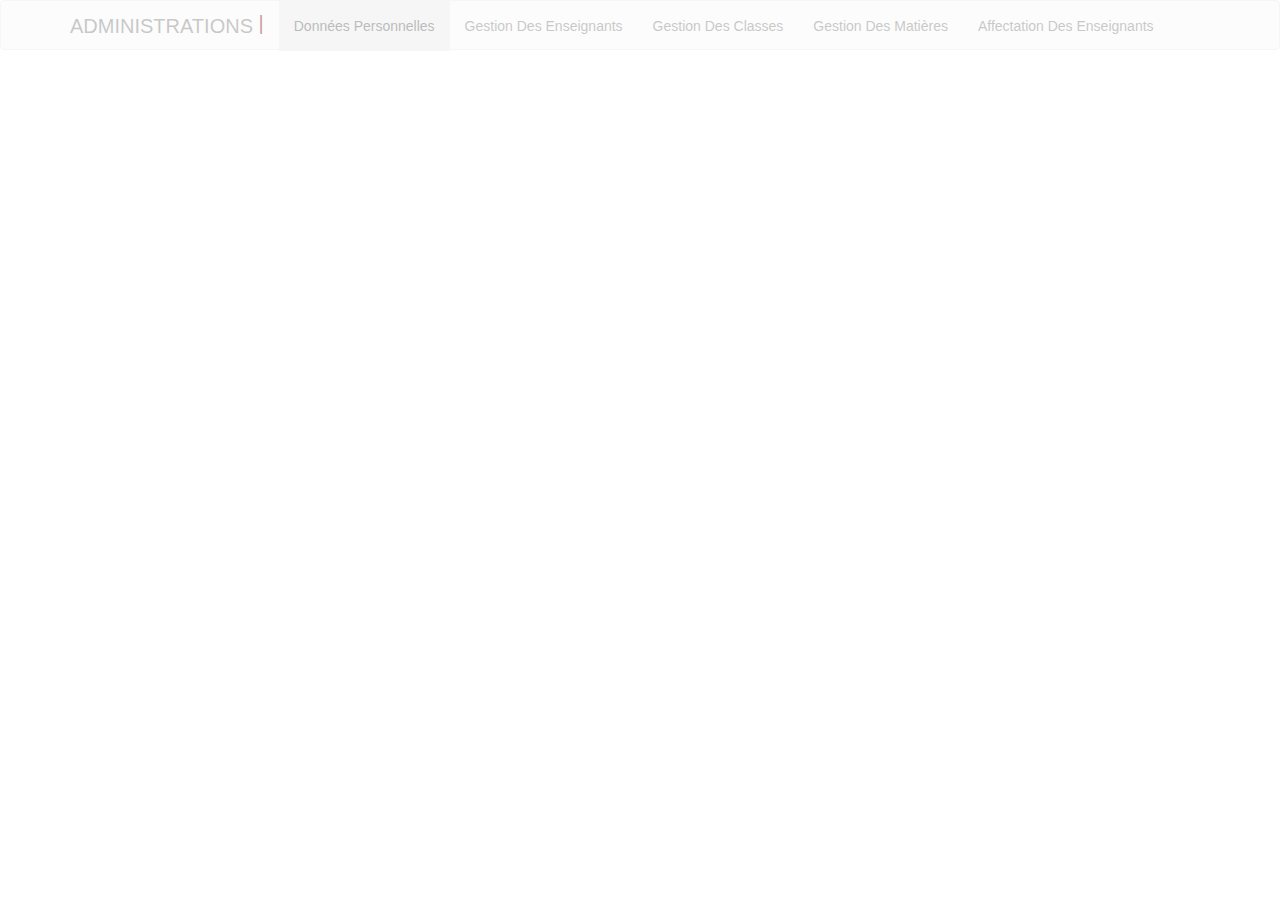
==== administration.html @ 601aa724 "initialisation" ====
<!DOCTYPE html>
<html>

<head>
    <title> Carnet de notes</title>
    <meta charset="utf-8">
    <link rel="stylesheet" href="styleAdmin.css">
    <link rel="stylesheet" type="text/css"
        href="https://cdnjs.cloudflare.com/ajax/libs/twitter-bootstrap/3.4.0/css/bootstrap.css">
    <script src="https://ajax.googleapis.com/ajax/libs/jquery/3.5.1/jquery.min.js"></script>

        <!--<script language="javascript">

            function validation_nom(nom) {
                if (nom.value == "") {
                    alert("Vous devez saisir votre nom!");
                    return false;
                }
                return true;
            }
            function validation_prenom(prenom) {
                if (prenom.value == "") {
                    alert("Vous devez saisir votre prenom!");
                    return false;
                }
                return true;
            }
            function validation_email(email) {
                if (email.value == "") {
                    alert("Vous devez saisir votre email!");
                    return false;
                }
            function validation_mdp(mdp) {
                if (mdp.value == "") {
                    alert("Vous devez saisir votre mot de passe!");
                    return false;
                }

            aux1=email.value.lastIndexOf("@");
            Login=email.value.substring(0,aux1);
            aux2=email.value.lastIndexOf(".");
            Extension=email.value.substring(aux2+1,ChampMail.length);
            Domaine=email.value.substring(aux1+1,aux2);
            
            if(Login.length<=2)
            {
                alert("Ceci n'est pas une adresse mail valide !");
                return false;
            }
        
            if(Domaine.length<=1)
            {
                alert("Ceci n'est pas une adresse mail valide !");
                return false;
            }

            if((Extension.length<2)||(Extension.length>3))
            {
                alert("Ceci n'est pas une adresse mail valide !");
                return false;
            }
            return true;
            }

            function validation(nom, prenom, email, mdp){
                return((validation_nom(nom)) && (validation_prenom(prenom)) && validation_email(email)) && validation_mdp(mdp));
            }
        </script>-->

</head>

<body>
    <!--<nav class="nav nav-pills nav-fill">
            <a class="nav-link active nav-item" href="#">Accueil</a>
            <a class="nav-link nav-item" href="#">A propos</a>
            <a class="nav-link nav-item" href="#">Services</a>
            <a class="nav-link nav-item" href="#">Contact</a>
          </nav>-->


  <nav class="nav-bg navbar navbar-floating navbar-default" role="navigation" id="floating-nav">
        <div class="container">
            <!-- Brand and toggle get grouped for better mobile display -->
            <div class="navbar-header">
                <!--<button type="button" class="navbar-toggle" data-toggle="collapse" data-target="#hidden-nav">
                            <span class="sr-only">Toggle navigation</span> 
                            <span class="icon-bar"></span> 
                            <span class="icon-bar"></span> 
                            <span class="icon-bar"></span>
                        </button>-->
                <a class="navbar-brand scroll-top" href="#">Administrations</a>
            </div>
            <!-- Collect the nav links, forms, and other content for toggling -->
            <div class="collapse navbar-collapse" id="hidden-nav">
                <ul class="nav navbar-nav">
                    <li class="active"><a href="#" class="scroll-link" data-id="slides" id="expand"> <span class="linktext">Données Personnelles</span><span class="linktext" style="display:none">Données Personnelles</span> </a></li>
                    
                    <!--JQUERY-->
                    <script>
                        $('a#expand').click(function () {
                            $('div#details').slideToggle();
                            $('span.linktext').toggle();
                        });
                    </script>

                    <li><a href="#" class="scroll-link" data-id="about">Gestion Des Enseignants</a></li>
                    <li><a href="#" class="scroll-link" data-id="capabilities">Gestion Des Classes</a></li>
                    <li><a href="#" class="scroll-link" data-id="projects">Gestion Des Matières</a></li>
                    <li><a href="#" class="scroll-link" data-id="clients">Affectation Des Enseignants</a></li>
                    <!--<li><a href="#" class="scroll-link" data-id="contact">Contact</a></li>-->
                </ul>
            </div>
            <!-- /.navbar-collapse -->
        </div>
        <!-- /.container -->
    </nav>

    <div>
        <div id="details" style="display:none">
            <h1>This is the details JQUERY</h1>

            <form name="formulaire" method="POST" id="form" enctype="application/x-www-form-urlencoded" action="DonPers.php">
                <!--onsubmit="javascript:return validation(document.formulaire.nom,document.formulaire.prenom,document.formulaire.email);"-->
        
                <div class="modifier">
                    <h3>Vous pouvez changer vos informations personnelles</h3>
                    <fieldset>
                        <table>
                            <tr>
                                <td>Nom :</td>
                                <td><input type="text" name="nom" id="nom" /></td>
                            </tr><br />
                            <tr>
                                <td>Prénom :</td>
                                <td><input type="text" name="prenom" id="prenom" /></td>
                            </tr>
                            <tr>
                                <td>Email :</td>
                                <td><input type="text" name="email" id="email" /></td>
                            </tr>
                            <tr>
                                <td>Mot de passe :</td>
                                <td><input type="password" name="mdp" id="mdp" /></td>
                            </tr>
                        </table><br />
                        <div class="envoi"><input type="submit" name="envoi" value="Envoyer" /></div><br />
                    </fieldset>
                </div>
            </form>
        

        </div>
    </div>

</body>

</html>
---- styleAdmin.css ----
.navbar-floating {
    background:rgba(3, 3, 3, 0);
    color: #292626;
    width: 100%;
    border-radius: 0;
    opacity: 0.5;
  }
  .navbar-floating .navbar-brand {
    color: #810000;
    font-size: 20px;
    text-transform: uppercase;
  }
  .navbar-floating .navbar-brand:after {
    content: ' | ';
    color: #810000;
    position: relative;
    top: -3px;
  }
  #floating-nav {
    position: fixed;
    /* display: none; */
    top: 0;
    width: 100%;
    height: 50px;
  }
  #floating-nav.navbar {
    min-height: 1px;
  }
  #floating-nav ul li a {
    font-size: 14px;
  }
  #floating-nav ul li a:hover {
    background: none;
  }
  body{
    background-image: url("ecole2.jpg");
    background-repeat: no-repeat;
    background-size: cover;
    opacity: 0.8;
}

/* css formulaire*/
.modifier{
  margin-top: 20px;
  width: 45%;
  height: 270px;
  float: left;
  padding-left: 20px;
}
h3{
  text-align: center;
  color: steelblue;
}
h1{
  color: red;
}
.connexion{
  margin-top: 20px;
  width: 45%;
  height: 270px;
  float: right;
  padding-right: 20px;
}
input {
  font: 1em sans-serif;
  width: 200px;
  box-sizing: border-box;
  border: 1px solid #999;
  margin-top: 5px;
}
.envoi{
  padding-left: 110px;
}
.connx{
  padding-left: 95px;
}
.test{
  padding-left: 100px;
  padding-top: 100px;
  text-align: center;
}
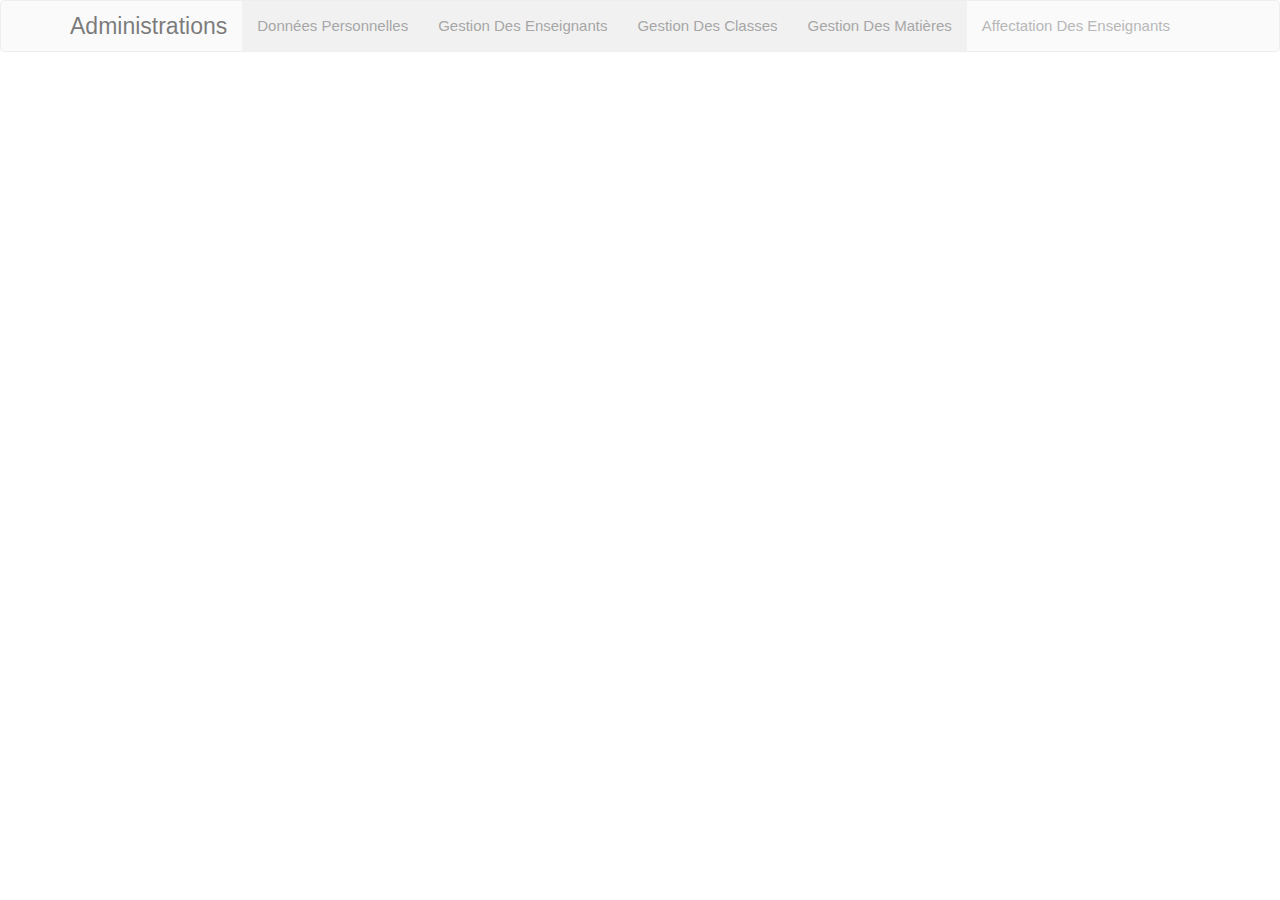
==== commit 8a3b05bf: "need cookies" ====
--- a/administration.html
+++ b/administration.html
@@ -1,157 +1,306 @@
-<!DOCTYPE html>
-<html>
-
-<head>
-    <title> Carnet de notes</title>
-    <meta charset="utf-8">
-    <link rel="stylesheet" href="styleAdmin.css">
-    <link rel="stylesheet" type="text/css"
-        href="https://cdnjs.cloudflare.com/ajax/libs/twitter-bootstrap/3.4.0/css/bootstrap.css">
-    <script src="https://ajax.googleapis.com/ajax/libs/jquery/3.5.1/jquery.min.js"></script>
-
-        <!--<script language="javascript">
-
-            function validation_nom(nom) {
-                if (nom.value == "") {
-                    alert("Vous devez saisir votre nom!");
-                    return false;
-                }
-                return true;
-            }
-            function validation_prenom(prenom) {
-                if (prenom.value == "") {
-                    alert("Vous devez saisir votre prenom!");
-                    return false;
-                }
-                return true;
-            }
-            function validation_email(email) {
-                if (email.value == "") {
-                    alert("Vous devez saisir votre email!");
-                    return false;
-                }
-            function validation_mdp(mdp) {
-                if (mdp.value == "") {
-                    alert("Vous devez saisir votre mot de passe!");
-                    return false;
-                }
-
-            aux1=email.value.lastIndexOf("@");
-            Login=email.value.substring(0,aux1);
-            aux2=email.value.lastIndexOf(".");
-            Extension=email.value.substring(aux2+1,ChampMail.length);
-            Domaine=email.value.substring(aux1+1,aux2);
-            
-            if(Login.length<=2)
-            {
-                alert("Ceci n'est pas une adresse mail valide !");
-                return false;
-            }
-        
-            if(Domaine.length<=1)
-            {
-                alert("Ceci n'est pas une adresse mail valide !");
-                return false;
-            }
-
-            if((Extension.length<2)||(Extension.length>3))
-            {
-                alert("Ceci n'est pas une adresse mail valide !");
-                return false;
-            }
-            return true;
-            }
-
-            function validation(nom, prenom, email, mdp){
-                return((validation_nom(nom)) && (validation_prenom(prenom)) && validation_email(email)) && validation_mdp(mdp));
-            }
-        </script>-->
-
-</head>
-
-<body>
-    <!--<nav class="nav nav-pills nav-fill">
-            <a class="nav-link active nav-item" href="#">Accueil</a>
-            <a class="nav-link nav-item" href="#">A propos</a>
-            <a class="nav-link nav-item" href="#">Services</a>
-            <a class="nav-link nav-item" href="#">Contact</a>
-          </nav>-->
-
-
-  <nav class="nav-bg navbar navbar-floating navbar-default" role="navigation" id="floating-nav">
-        <div class="container">
-            <!-- Brand and toggle get grouped for better mobile display -->
-            <div class="navbar-header">
-                <!--<button type="button" class="navbar-toggle" data-toggle="collapse" data-target="#hidden-nav">
-                            <span class="sr-only">Toggle navigation</span> 
-                            <span class="icon-bar"></span> 
-                            <span class="icon-bar"></span> 
-                            <span class="icon-bar"></span>
-                        </button>-->
-                <a class="navbar-brand scroll-top" href="#">Administrations</a>
-            </div>
-            <!-- Collect the nav links, forms, and other content for toggling -->
-            <div class="collapse navbar-collapse" id="hidden-nav">
-                <ul class="nav navbar-nav">
-                    <li class="active"><a href="#" class="scroll-link" data-id="slides" id="expand"> <span class="linktext">Données Personnelles</span><span class="linktext" style="display:none">Données Personnelles</span> </a></li>
-                    
-                    <!--JQUERY-->
-                    <script>
-                        $('a#expand').click(function () {
-                            $('div#details').slideToggle();
-                            $('span.linktext').toggle();
-                        });
-                    </script>
-
-                    <li><a href="#" class="scroll-link" data-id="about">Gestion Des Enseignants</a></li>
-                    <li><a href="#" class="scroll-link" data-id="capabilities">Gestion Des Classes</a></li>
-                    <li><a href="#" class="scroll-link" data-id="projects">Gestion Des Matières</a></li>
-                    <li><a href="#" class="scroll-link" data-id="clients">Affectation Des Enseignants</a></li>
-                    <!--<li><a href="#" class="scroll-link" data-id="contact">Contact</a></li>-->
-                </ul>
-            </div>
-            <!-- /.navbar-collapse -->
-        </div>
-        <!-- /.container -->
-    </nav>
-
-    <div>
-        <div id="details" style="display:none">
-            <h1>This is the details JQUERY</h1>
-
-            <form name="formulaire" method="POST" id="form" enctype="application/x-www-form-urlencoded" action="DonPers.php">
-                <!--onsubmit="javascript:return validation(document.formulaire.nom,document.formulaire.prenom,document.formulaire.email);"-->
-        
-                <div class="modifier">
-                    <h3>Vous pouvez changer vos informations personnelles</h3>
-                    <fieldset>
-                        <table>
-                            <tr>
-                                <td>Nom :</td>
-                                <td><input type="text" name="nom" id="nom" /></td>
-                            </tr><br />
-                            <tr>
-                                <td>Prénom :</td>
-                                <td><input type="text" name="prenom" id="prenom" /></td>
-                            </tr>
-                            <tr>
-                                <td>Email :</td>
-                                <td><input type="text" name="email" id="email" /></td>
-                            </tr>
-                            <tr>
-                                <td>Mot de passe :</td>
-                                <td><input type="password" name="mdp" id="mdp" /></td>
-                            </tr>
-                        </table><br />
-                        <div class="envoi"><input type="submit" name="envoi" value="Envoyer" /></div><br />
-                    </fieldset>
-                </div>
-            </form>
-        
-
-        </div>
-    </div>
-
-</body>
-
+<!DOCTYPE html>
+<html>
+<!--DONNEES PERSONNELLES DES AMDINS-->
+
+<head>
+
+    <title> Carnet de notes</title>
+    <meta charset="utf-8">
+    <link rel="stylesheet" type="text/css"
+        href="https://cdnjs.cloudflare.com/ajax/libs/twitter-bootstrap/3.4.0/css/bootstrap.css">
+    <script src="https://ajax.googleapis.com/ajax/libs/jquery/3.5.1/jquery.min.js"></script>
+    <link rel="stylesheet" href="styleAdmin.css" />
+
+</head>
+
+<body>
+
+
+    <nav class="nav-bg navbar navbar-floating navbar-default" role="navigation" id="floating-nav">
+        <div class="container navbar-default">
+            <!-- Brand and toggle get grouped for better mobile display -->
+            <div class="navbar-header">
+                <!--<button type="button" class="navbar-toggle" data-toggle="collapse" data-target="#hidden-nav">
+                            <span class="sr-only">Toggle navigation</span> 
+                            <span class="icon-bar"></span> 
+                            <span class="icon-bar"></span> 
+                            <span class="icon-bar"></span>
+                        </button>-->
+                <a class="navbar-brand scroll-top" href="#"><span id="admin">Administrations</span></a>
+            </div>
+            <!-- Collect the nav links, forms, and other content for toggling -->
+            <div class="collapse navbar-collapse" id="hidden-nav">
+                <ul class="nav navbar-nav">
+                    <li class="active"><a href="#" class="scroll-link" data-id="slides" id="expand"> <span
+                                class="linktext">Données Personnelles</span><span class="linktext"
+                                style="display:none">Données Personnelles</span> </a></li>
+                    <li class="active"><a href="#" class="scroll-link" data-id="about" id="enseignants"><span
+                                class="linktext">Gestion Des Enseignants</span><span class="linktext"
+                                style="display:none">Gestion Des Enseignants</span> </a></li>
+                    <li class="active"><a href="#" class="scroll-link" data-id="capabilities" id="classe"><span
+                                class="linktext">Gestion Des Classes</span><span class="linktext"
+                                style="display:none">Gestion Des Classes</span></a></li>
+                    <li class="active"><a href="#" class="scroll-link" data-id="projects" id="matiere"><span
+                                class="linktext">Gestion Des Matières</span><span class="linktext"
+                                style="display:none">Gestion Des Matières</span></a></li>
+                    <!--JQUERY-->
+                    <script>
+                        $('a#expand').click(function () {
+                            $('div#details').slideToggle();
+                            $('div#detailsper').hide();
+                            $('div#details2').hide();
+                            $('div#details3').hide();
+                            $('span.linktext').toggle();
+                        });
+
+                        $('a#enseignants').click(function () {
+                            $('div#detailsper').slideToggle();
+                            $('div#details').hide();
+                            $('div#details2').hide();
+                            $('div#details3').hide();
+                            $('span.linktext').toggle();
+                        });
+
+                        $('a#classe').click(function () {
+                            $('div#details2').slideToggle();
+                            $('div#details').hide();
+                            $('div#detailsper').hide();
+                            $('div#details3').hide();
+                            $('span.linktext').toggle();
+                        });
+
+                        $('a#matiere').click(function () {
+                            $('div#details3').slideToggle();
+                            $('div#details').hide();
+                            $('div#detailsper').hide();
+                            $('div#details2').hide();
+                            $('span.linktext').toggle();
+                        });
+                    </script>
+
+                    <li><a href="#" class="scroll-link" data-id="clients">Affectation Des Enseignants</a></li>
+                    <!--<li><a href="#" class="scroll-link" data-id="contact">Contact</a></li>-->
+                </ul>
+            </div>
+            <!-- /.navbar-collapse -->
+        </div>
+        <!-- /.container -->
+    </nav>
+
+    <!--Formulaire données personnelles-->
+
+    <div id="details" style="display:none">
+        <form name="formulaire" method="POST" id="form" enctype="application/x-www-form-urlencoded"
+            action="DonPersAdmin.php">
+            <!--onsubmit="javascript:return validation(document.formulaire.nom,document.formulaire.prenom,document.formulaire.email);"-->
+
+            <div class="modifier">
+                <fieldset>
+                    <legend>Vous pouvez changer vos informations personnelles</legend>
+                    <table>
+                        <tr>
+                            <td><span class="label">Nom :</span></td>
+                            <td><input type="text" name="nom" id="nom" /></td>
+                        </tr><br />
+                        <tr>
+                            <td><span class="label">Prenom :</span></td>
+                            <td><input type="text" name="prenom" id="prenom" /></td>
+                        </tr>
+                        <tr>
+                            <td><span class="label">Email :</span></td>
+                            <td><input type="text" name="email" id="email" /></td>
+                        </tr>
+                        <tr>
+                            <td><span class="label">Mot de passe :</span></td>
+                            <td><input type="password" name="mdp" id="mdp" /></td>
+                        </tr>
+                    </table><br />
+                    <div class="envoi"><input type="submit" name="envoi" value="Envoyer" class="btn btn-primary"
+                            id="btnsecondaire" /></div><br />
+                </fieldset>
+            </div>
+        </form>
+    </div>
+
+                        <!--Formulaire Gestion des Enseignants-->
+
+                        <!-- choix de manipulation -->
+
+    <div id="detailsper" style="display:none">
+        <form name="formulaire" method="POST" id="form" enctype="application/x-www-form-urlencoded"
+            action="GestionEnseig.php">
+            <!--onsubmit="javascript:return validation(document.formulaire.nom,document.formulaire.prenom,document.formulaire.email);"-->
+            <div class="modifier">
+                <fieldset>
+                    <legend>Gestion des enseignants </legend>
+                    <table>
+                        <tr>
+                            <td><span class="label">Nom :</span></td>
+                            <td><input type="text" name="nom" id="nom" /></td>
+                        </tr><br />
+                        <tr>
+                            <td><span class="label">Prénom :</span></td>
+                            <td><input type="text" name="prenom" id="prenom" /></td>
+                        </tr>
+                        <tr>
+                            <td><span class="label">Genre: </span></td>
+                            <td><select name="genre" id="genre">
+                                    <option value="Homme">Homme</option>
+                                    <option value="Femme">Femme</option>
+                            </td>
+                        </tr>
+                        <tr>
+                            <td><span class="label">Login :</span></td>
+                            <td><input type="text" name="login" id="login" /></td>
+                        </tr>
+                        <tr>
+                            <td><span class="label">Email :</span></td>
+                            <td><input type="text" name="email" id="email" /></td>
+                        </tr>
+                        <tr>
+                            <td><span class="label">Mot de passe :</span></td>
+                            <td><input type="password" name="mdp" id="mdp" /></td>
+                        </tr>
+                    </table><br />
+                    <table>
+                        <tr>
+                            <td><div class="envoi"><input type="submit" name="manipuler" value="Ajouter" class="btn btn-primary" id="btnsecondaire"/></div></td>
+                            <td><div class="envoi"><input type="submit" name="manipuler" value="Modifier" class="btn btn-primary" id="btnsecondaire"/></div></td>
+                            <td><div class="envoi"><input type="submit" name="manipuler" value="Supprimer" class="btn btn-primary" id="btnsecondaire"/></div></td>
+                        </tr>
+                    </table>
+                </fieldset>
+            </div>
+        </form>
+    </div>
+
+    <!--<div id="details135" style="display:none">
+        <form name="formulaire" method="POST" id="form" enctype="application/x-www-form-urlencoded"
+            action="GestionEnseig.php">
+    --><!--onsubmit="javascript:return validation(document.formulaire.nom,document.formulaire.prenom,document.formulaire.email);"-->
+<!--
+            <div class="modifier">
+                <h3>Ajoutez des Enseignants</h3>
+                <fieldset>
+                    <table>
+                        <tr>
+                            <td>Nom :</td>
+                            <td><input type="text" name="nom" id="nom" /></td>
+                        </tr><br />
+                        <tr>
+                            <td>Prénom :</td>
+                            <td><input type="text" name="prenom" id="prenom" /></td>
+                        </tr>
+                        <tr>
+                            <td><span class="label">Genre: </span></td>
+                            <td><select name="genre" id="genre">
+                                    <option value="Homme">Homme</option>
+                                    <option value="Femme">Femme</option>
+                            </td>
+                        </tr>
+                        <tr>
+                            <td>Login :</td>
+                            <td><input type="text" name="login" id="login" /></td>
+                        </tr>
+                        <tr>
+                            <td>Email :</td>
+                            <td><input type="text" name="email" id="email" /></td>
+                        </tr>
+                        <tr>
+                            <td>Mot de passe :</td>
+                            <td><input type="password" name="mdp" id="mdp" /></td>
+                        </tr>
+                    </table><br />
+                    <div class="envoi"><input type="submit" name="envoi" value="Envoyer" /></div><br />
+                </fieldset>
+            </div>
+        </form>
+    </div>-->
+
+    <!--Formulaire Gestion des Classes-->
+
+    <div id="details2" style="display:none">
+        <form name="formulaire" method="POST" id="form" enctype="application/x-www-form-urlencoded"
+            action="GestionClasse.php">
+            <!--onsubmit="javascript:return validation(document.formulaire.nom,document.formulaire.prenom,document.formulaire.email);"-->
+
+            <div class="modifier">
+                <fieldset>
+                    <legend>Ajoutez des Classes</legend>
+                    <table>
+                        <tr>
+                            <td><span class="label">Niveau: </span></td>
+                            <td><select name="niveau" id="niveau">
+                                    <option value="1">1</option>
+                                    <option value="2">2</option>
+                                    <option value="3">3</option>
+                                    <option value="4">4</option>
+                                    <option value="5">5</option>
+                                    <option value="6">6</option>
+                            </td>
+                        </tr>
+                        <td><span class="label">Nom :</span></td>
+                        <td><input type="text" name="nom" id="nom" /></td>
+                        </tr>
+                        <tr>
+                            <td><span class="label">Nombre d'élèves :</span></td>
+                            <td><input type="text" name="nb" id="nb" /></td>
+                        </tr>
+                    </table><br />
+                    <table>
+                        <tr>
+                            <td><div class="envoi"><input type="submit" name="manipuler" value="Ajouter" class="btn btn-primary" id="btnsecondaire"/></div></td>
+                            <td><div class="envoi"><input type="submit" name="manipuler" value="Modifier" class="btn btn-primary" id="btnsecondaire"/></div></td>
+                            <td><div class="envoi"><input type="submit" name="manipuler" value="Supprimer" class="btn btn-primary" id="btnsecondaire"/></div></td>
+                        </tr>
+                    </table>
+                </fieldset>
+            </div>
+        </form>
+    </div>
+
+    <!--Formulaire Gestion des Matiéres-->
+
+    <div id="details3" style="display:none">
+        <form name="formulaire" method="POST" id="form" enctype="application/x-www-form-urlencoded"
+            action="GestionMatiere.php">
+            <!--onsubmit="javascript:return validation(document.formulaire.nom,document.formulaire.prenom,document.formulaire.email);"-->
+
+            <div class="modifier">
+                <fieldset>
+                    <legend>Ajoutez des Matières</legend>
+                    <table>
+                        <tr>
+                            <td><span class="label">Niveau: </span></td>
+                            <td><select name="niveau" id="niveau">
+                                    <option value="1">1</option>
+                                    <option value="2">2</option>
+                                    <option value="3">3</option>
+                                    <option value="4">4</option>
+                                    <option value="5">5</option>
+                                    <option value="6">6</option>
+                            </td>
+                        </tr>
+                        <tr>
+                            <td><span class="label">libelle :</span></td>
+                            <td><input type="text" name="libelle" id="libelle" /></td>
+                        </tr><br />
+                        <tr>
+                            <td><span class="label">Coefficient :</span></td>
+                            <td><input type="text" name="coefficient" id="coefficient" /></td>
+                        </tr>
+                    </table><br />
+                    <table>
+                        <tr>
+                            <td><div class="envoi"><input type="submit" name="manipuler" value="Ajouter" class="btn btn-primary" id="btnsecondaire"/></div></td>
+                            <td><div class="envoi"><input type="submit" name="manipuler" value="Modifier" class="btn btn-primary" id="btnsecondaire"/></div></td>
+                            <td><div class="envoi"><input type="submit" name="manipuler" value="Supprimer" class="btn btn-primary" id="btnsecondaire"/></div></td>
+                        </tr>
+                    </table>
+                </fieldset>
+            </div>
+        </form>
+    </div>
+</body>
+
 </html>--- a/styleAdmin.css
+++ b/styleAdmin.css
@@ -1,81 +1,109 @@
-.navbar-floating {
-    background:rgba(3, 3, 3, 0);
-    color: #292626;
-    width: 100%;
-    border-radius: 0;
-    opacity: 0.5;
-  }
-  .navbar-floating .navbar-brand {
-    color: #810000;
-    font-size: 20px;
-    text-transform: uppercase;
-  }
-  .navbar-floating .navbar-brand:after {
-    content: ' | ';
-    color: #810000;
-    position: relative;
-    top: -3px;
-  }
-  #floating-nav {
-    position: fixed;
-    /* display: none; */
-    top: 0;
-    width: 100%;
-    height: 50px;
-  }
-  #floating-nav.navbar {
-    min-height: 1px;
-  }
-  #floating-nav ul li a {
-    font-size: 14px;
-  }
-  #floating-nav ul li a:hover {
-    background: none;
-  }
-  body{
-    background-image: url("ecole2.jpg");
-    background-repeat: no-repeat;
-    background-size: cover;
-    opacity: 0.8;
-}
-
-/* css formulaire*/
-.modifier{
-  margin-top: 20px;
-  width: 45%;
-  height: 270px;
-  float: left;
-  padding-left: 20px;
-}
-h3{
-  text-align: center;
-  color: steelblue;
-}
-h1{
-  color: red;
-}
-.connexion{
-  margin-top: 20px;
-  width: 45%;
-  height: 270px;
-  float: right;
-  padding-right: 20px;
-}
-input {
-  font: 1em sans-serif;
-  width: 200px;
-  box-sizing: border-box;
-  border: 1px solid #999;
-  margin-top: 5px;
-}
-.envoi{
-  padding-left: 110px;
-}
-.connx{
-  padding-left: 95px;
-}
-.test{
-  padding-left: 100px;
-  padding-top: 100px;
-  text-align: center;
+/*.navbar-floating {
+    background:rgba(3, 3, 3, 0);
+    color: #292626;
+    width: 100%;
+    border-radius: 0;
+    opacity: 0.5;
+  }
+  .navbar-floating .navbar-brand {
+    color: #810000;
+    font-size: 20px;
+    text-transform: uppercase;
+  }
+  .navbar-floating .navbar-brand:after {
+    content: ' | ';
+    color: #810000;
+    position: relative;
+    top: -3px;
+  }
+  #floating-nav {
+    position: fixed;
+    top: 0;
+    width: 100%;
+    height: 50px;
+  }
+  #floating-nav.navbar {
+    min-height: 1px;
+  }
+  #floating-nav ul li a {
+    font-size: 14px;
+  }
+  #floating-nav ul li a:hover {
+    background: none;
+  }*/
+.navbar-default{
+  opacity: 0.8;
+}
+#admin{
+  color: black;
+  font-size: 23px;
+}
+.scroll-link{
+  font-size: 15px;
+  color: rgba(0, 0, 0, 0.582);
+}
+
+  body{
+    background-image: url("ecole2.jpg");
+    background-repeat: no-repeat;
+    background-size: cover;
+    opacity: 0.8;
+}
+
+/* css formulaire*/
+#details{ /* formulaire données personneles*/
+  /*padding-left: 400px;*/
+  display: flex;
+  justify-content: center
+}
+#detailsper{ /* formulaire gestion des enseignants*/
+  padding-left: 500px;
+  display: flex;
+  justify-content: center;
+}
+.modifier{
+  margin-top: 70px;
+  width: 45%;
+  height: 270px;
+  /*padding-left: 100px;*/
+}
+legend{
+  font-size: 20px;
+  font-family: 'Segoe UI', Tahoma, Geneva, Verdana, sans-serif;
+  color:rgb(206, 54, 27);
+  font-weight: bold;
+}
+.connexion{
+  margin-top: 20px;
+  width: 45%;
+  height: 270px;
+  float: right;
+  padding-right: 20px;
+}
+input {
+  font: 1em sans-serif;
+  width: 200px;
+  box-sizing: border-box;
+  border: 1px solid #999;
+  margin-top: 5px;
+}
+.envoi{
+  padding-left: 125px;
+}
+#btnsecondaire{
+  background-color: green;
+  width: 100px;
+}
+.connx{
+  padding-left: 95px;
+}
+.label{
+  margin-top: 60px;
+  font-size: 15px;
+  color:whitesmoke;
+}
+.test{
+  padding-left: 100px;
+  padding-top: 100px;
+  text-align: center;
 }